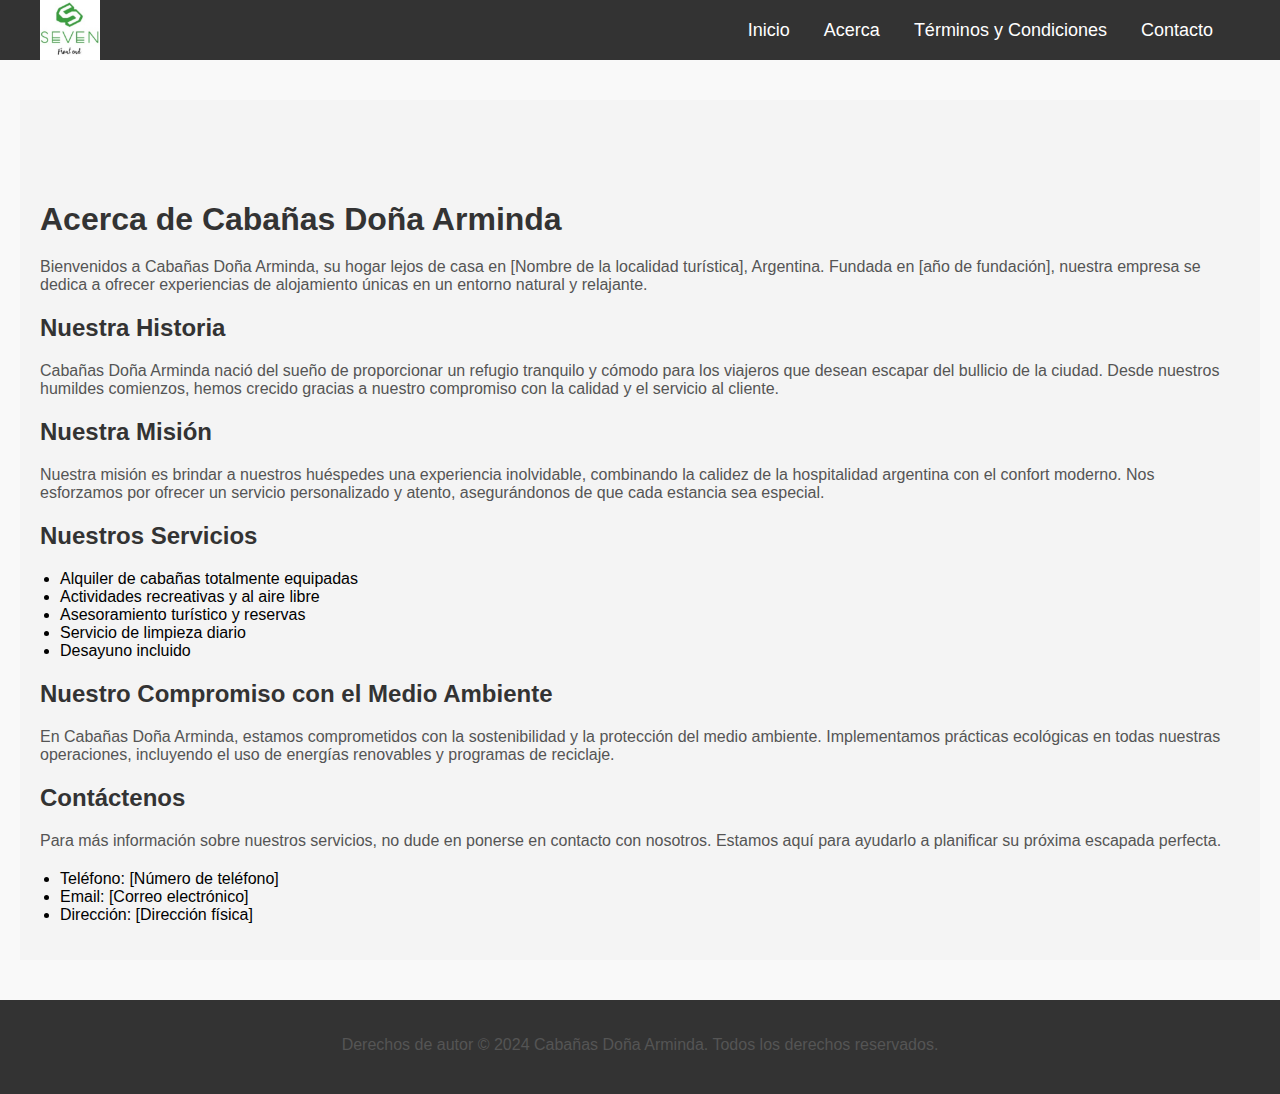
==== acerca.html @ 056f2f98 "." ====
<!DOCTYPE html>
<html lang="es">
<head>
    <meta charset="UTF-8">
    <meta name="viewport" content="width=device-width, initial-scale=1.0">
    <link rel="stylesheet" href="css/style.css">
    <title>Cabañas Doña Arminda</title>
</head>
<body>
    <div class="sticky">
        <nav class="navbar">
            <div class="container">
                <img src="/img/seven.png" alt="Logo" class="logo">
                <ul class="nav-menu">
                    <li><a href="index.html" class="nav-link">Inicio</a></li>
                    <li><a href="acerca.html" class="nav-link">Acerca</a></li>
                    <li><a href="terminos.html" class="nav-link">Términos y Condiciones</a></li>
                    <li><a href="contacto.html" class="nav-link">Contacto</a></li>
                </ul>
            </div>
        </nav>
    </div>
    <div class="main-content">
        <div class="acerca__container">
            <h1>Acerca de Cabañas Doña Arminda</h1>
            <p>Bienvenidos a Cabañas Doña Arminda, su hogar lejos de casa en [Nombre de la localidad turística], Argentina. Fundada en [año de fundación], nuestra empresa se dedica a ofrecer experiencias de alojamiento únicas en un entorno natural y relajante.</p>

            <h2>Nuestra Historia</h2>
            <p>Cabañas Doña Arminda nació del sueño de proporcionar un refugio tranquilo y cómodo para los viajeros que desean escapar del bullicio de la ciudad. Desde nuestros humildes comienzos, hemos crecido gracias a nuestro compromiso con la calidad y el servicio al cliente.</p>

            <h2>Nuestra Misión</h2>
            <p>Nuestra misión es brindar a nuestros huéspedes una experiencia inolvidable, combinando la calidez de la hospitalidad argentina con el confort moderno. Nos esforzamos por ofrecer un servicio personalizado y atento, asegurándonos de que cada estancia sea especial.</p>

            <h2>Nuestros Servicios</h2>
            <ul>
                <li>Alquiler de cabañas totalmente equipadas</li>
                <li>Actividades recreativas y al aire libre</li>
                <li>Asesoramiento turístico y reservas</li>
                <li>Servicio de limpieza diario</li>
                <li>Desayuno incluido</li>
            </ul>

            <h2>Nuestro Compromiso con el Medio Ambiente</h2>
            <p>En Cabañas Doña Arminda, estamos comprometidos con la sostenibilidad y la protección del medio ambiente. Implementamos prácticas ecológicas en todas nuestras operaciones, incluyendo el uso de energías renovables y programas de reciclaje.</p>

            <h2>Contáctenos</h2>
            <p>Para más información sobre nuestros servicios, no dude en ponerse en contacto con nosotros. Estamos aquí para ayudarlo a planificar su próxima escapada perfecta.</p>
            <ul>
                <li>Teléfono: [Número de teléfono]</li>
                <li>Email: [Correo electrónico]</li>
                <li>Dirección: [Dirección física]</li>
            </ul></div>
    </div>
    <footer>
        <p>Derechos de autor © 2024 Cabañas Doña Arminda. Todos los derechos reservados.</p>
    </footer>
</body>
</html>
---- css/style.css ----
/* General reset for body and html */
body, html {
    margin: 0;
    padding: 0;
    font-family: Arial, sans-serif;
}

/* Body styles */
body {
    background: linear-gradient(darkblue, aqua);
    min-height: 100vh; 
    display: flex;
    flex-direction: column;
}

/* Sticky navbar */
.sticky {
    position: fixed;
    top: 0;
    width: 100%;
    background-color: #333; /* Ensure both navbars have the same background color */
    z-index: 1000;
}

/* Container styles */
.container {
    max-width: 1200px;
    margin: 0 auto;
    padding: 0 20px;
    display: flex;
    align-items: center;
    justify-content: space-between;
}

/* Logo styles */
.logo {
    width: 60px;
    height: auto;
    margin-right: 20px;
    display: inline-block;
    vertical-align: middle;
}

/* Nav menu styles */
.nav-menu {
    list-style: none;
    margin: 0;
    padding: 0;
    display: flex;
    margin-left: auto; /* Align the nav menu to the right */
}

/* Nav item styles */
.nav-menu li {
    margin-right: 20px;
}

/* Nav link styles */
.nav-link {
    color: #fff;
    text-decoration: none;
    font-size: 18px;
    padding: 7px;
}

/* Main content styles */
.main-content {
    padding: 40px 20px;
    background-color: #f9f9f9;
    margin-top: 60px;
    flex: 1;
}

/* Terminos container styles */
.terminos__container {
    padding: 80px 20px 20px;
    background-color: #f4f4f4;
    flex: 1;
}

/* Acerca container styles */
.acerca__container {
    padding: 80px 20px 20px;
    background-color: #f4f4f4;
    flex: 1;
}

/* Heading styles */
h1, h2, h3 {
    color: #333;
    margin-bottom: 20px;
}

/* Paragraph styles */
p {
    color: #555;
    margin-bottom: 20px;
}

/* List styles */
ul {
    padding-left: 20px;
}

/* Footer styles */
footer {
    background-color: #333;
    color: #fff;
    padding: 20px 0;
    text-align: center;
    margin-top: auto;
}
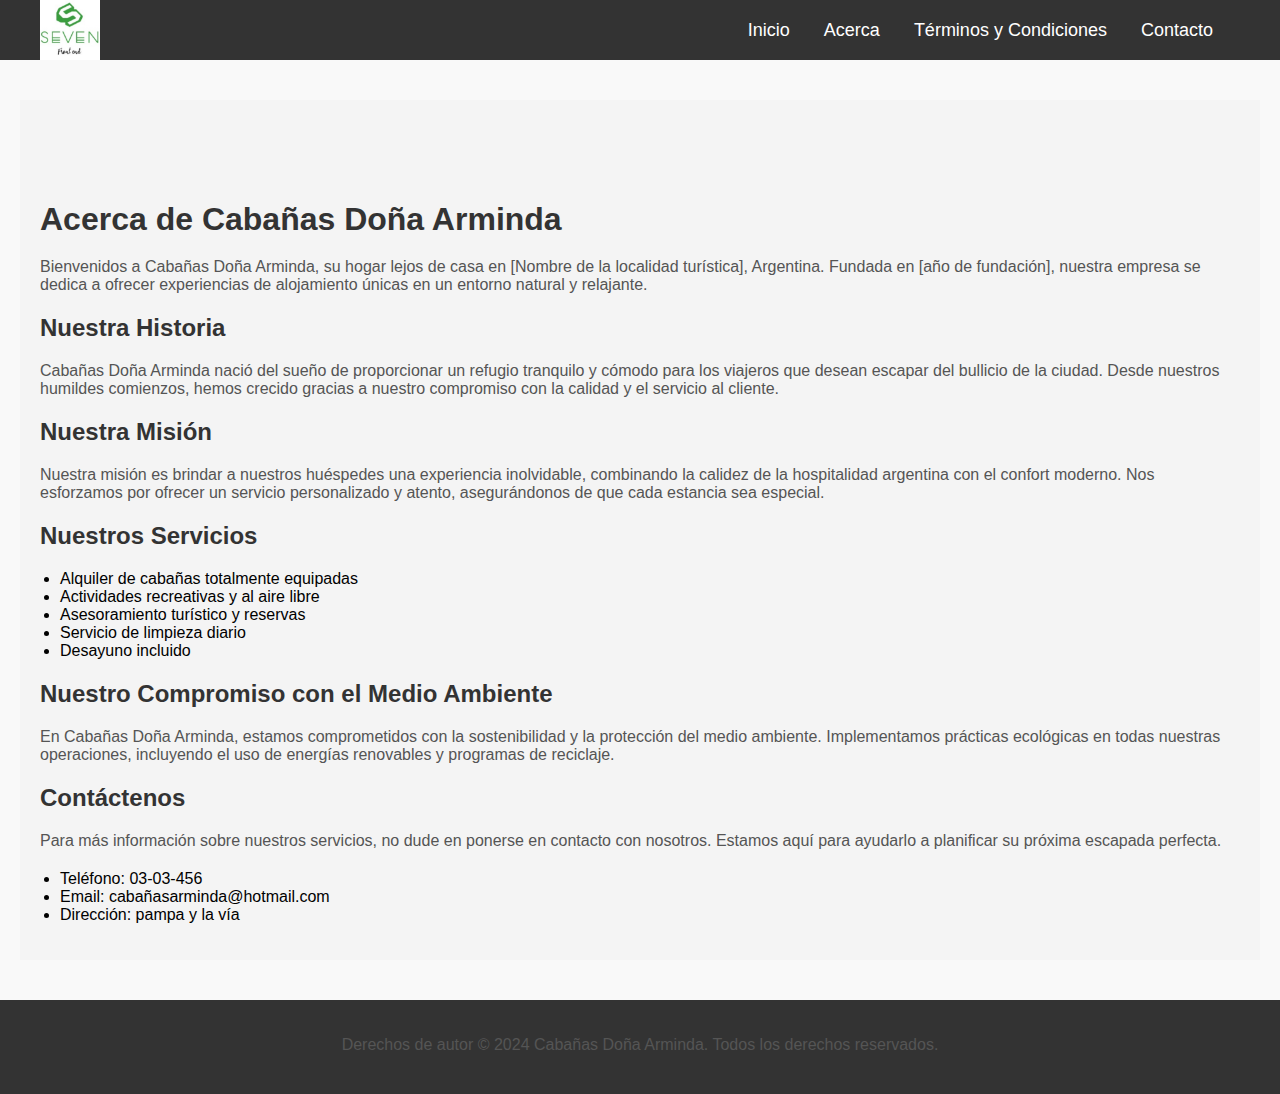
==== commit a316d5d2: "." ====
--- a/acerca.html
+++ b/acerca.html
@@ -46,9 +46,9 @@
             <h2>Contáctenos</h2>
             <p>Para más información sobre nuestros servicios, no dude en ponerse en contacto con nosotros. Estamos aquí para ayudarlo a planificar su próxima escapada perfecta.</p>
             <ul>
-                <li>Teléfono: [Número de teléfono]</li>
-                <li>Email: [Correo electrónico]</li>
-                <li>Dirección: [Dirección física]</li>
+                <li>Teléfono: 03-03-456</li>
+                <li>Email: cabañasarminda@hotmail.com</li>
+                <li>Dirección: pampa y la vía</li>
             </ul></div>
     </div>
     <footer>
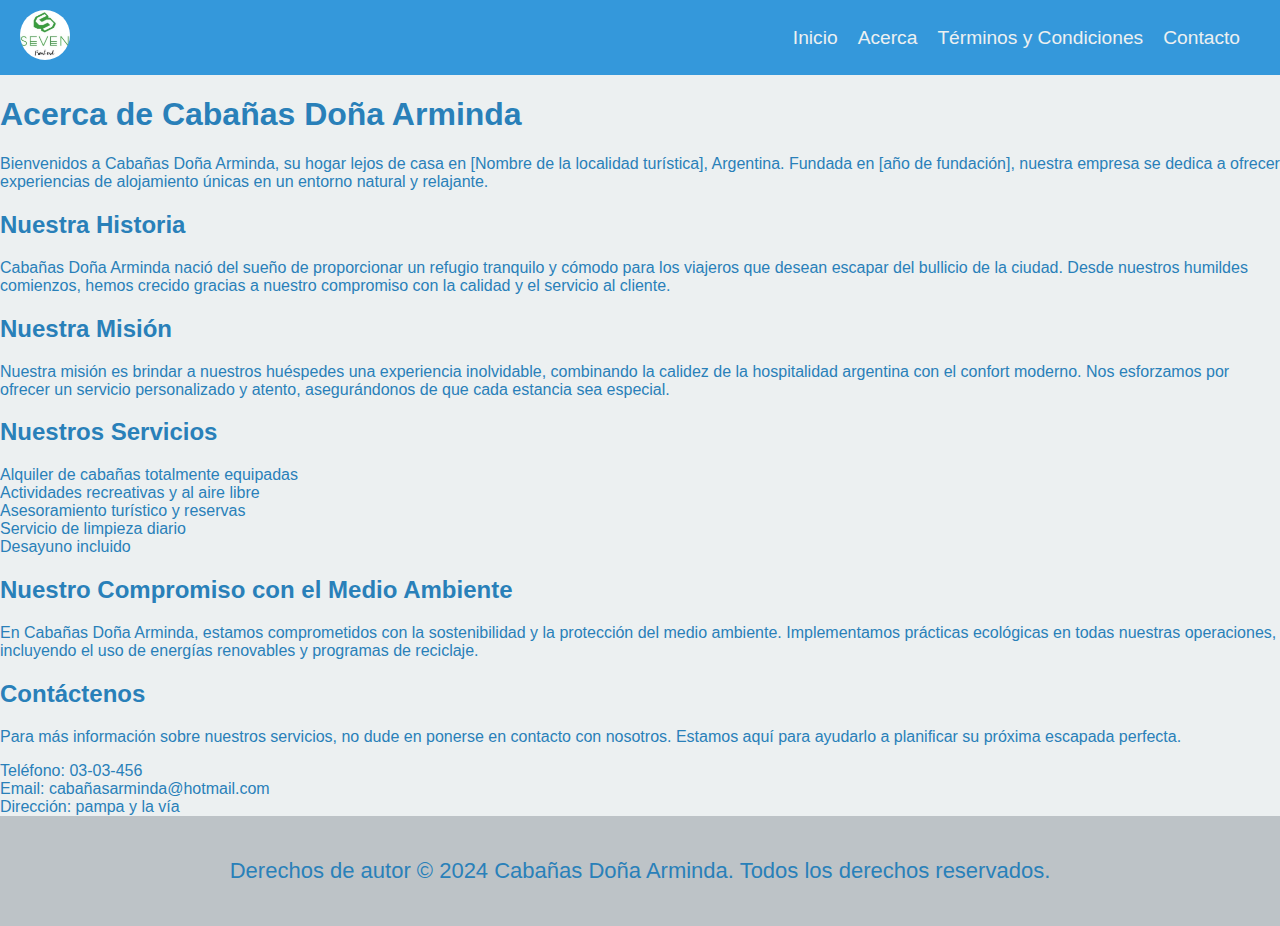
==== commit f03e6ed4: "0924May24" ====
--- a/acerca.html
+++ b/acerca.html
@@ -7,50 +7,52 @@
     <title>Cabañas Doña Arminda</title>
 </head>
 <body>
-    <div class="sticky">
-        <nav class="navbar">
-            <div class="container">
-                <img src="/img/seven.png" alt="Logo" class="logo">
-                <ul class="nav-menu">
-                    <li><a href="index.html" class="nav-link">Inicio</a></li>
-                    <li><a href="acerca.html" class="nav-link">Acerca</a></li>
-                    <li><a href="terminos.html" class="nav-link">Términos y Condiciones</a></li>
-                    <li><a href="contacto.html" class="nav-link">Contacto</a></li>
+    <header class="header">
+        <div class="header__logo-container">
+            <img class="header__logo" src="img/seven.png" alt="Logo">
+        </div>
+        <nav class="header__nav">
+            <ul class="header__nav-list">
+                <li><a class="header__nav-item" href="index.html">Inicio</a></li>
+                <li><a class="header__nav-item" href="acerca.html">Acerca</a></li>
+                <li><a class="header__nav-item" href="terminos.html">Términos y Condiciones</a></li>
+                <li><a class="header__nav-item" href="contacto.html">Contacto</a></li>
+            </ul>
+        </nav>
+    </header>
+    <main class="acerca" id="acerca">
+        <div class="acerca-content">
+            <div class="acerca__container">
+                <h1>Acerca de Cabañas Doña Arminda</h1>
+                <p>Bienvenidos a Cabañas Doña Arminda, su hogar lejos de casa en [Nombre de la localidad turística], Argentina. Fundada en [año de fundación], nuestra empresa se dedica a ofrecer experiencias de alojamiento únicas en un entorno natural y relajante.</p>
+
+                <h2>Nuestra Historia</h2>
+                <p>Cabañas Doña Arminda nació del sueño de proporcionar un refugio tranquilo y cómodo para los viajeros que desean escapar del bullicio de la ciudad. Desde nuestros humildes comienzos, hemos crecido gracias a nuestro compromiso con la calidad y el servicio al cliente.</p>
+
+                <h2>Nuestra Misión</h2>
+                <p>Nuestra misión es brindar a nuestros huéspedes una experiencia inolvidable, combinando la calidez de la hospitalidad argentina con el confort moderno. Nos esforzamos por ofrecer un servicio personalizado y atento, asegurándonos de que cada estancia sea especial.</p>
+
+                <h2>Nuestros Servicios</h2>
+                <ul>
+                    <li>Alquiler de cabañas totalmente equipadas</li>
+                    <li>Actividades recreativas y al aire libre</li>
+                    <li>Asesoramiento turístico y reservas</li>
+                    <li>Servicio de limpieza diario</li>
+                    <li>Desayuno incluido</li>
                 </ul>
-            </div>
-        </nav>
-    </div>
-    <div class="main-content">
-        <div class="acerca__container">
-            <h1>Acerca de Cabañas Doña Arminda</h1>
-            <p>Bienvenidos a Cabañas Doña Arminda, su hogar lejos de casa en [Nombre de la localidad turística], Argentina. Fundada en [año de fundación], nuestra empresa se dedica a ofrecer experiencias de alojamiento únicas en un entorno natural y relajante.</p>
 
-            <h2>Nuestra Historia</h2>
-            <p>Cabañas Doña Arminda nació del sueño de proporcionar un refugio tranquilo y cómodo para los viajeros que desean escapar del bullicio de la ciudad. Desde nuestros humildes comienzos, hemos crecido gracias a nuestro compromiso con la calidad y el servicio al cliente.</p>
+                <h2>Nuestro Compromiso con el Medio Ambiente</h2>
+                <p>En Cabañas Doña Arminda, estamos comprometidos con la sostenibilidad y la protección del medio ambiente. Implementamos prácticas ecológicas en todas nuestras operaciones, incluyendo el uso de energías renovables y programas de reciclaje.</p>
 
-            <h2>Nuestra Misión</h2>
-            <p>Nuestra misión es brindar a nuestros huéspedes una experiencia inolvidable, combinando la calidez de la hospitalidad argentina con el confort moderno. Nos esforzamos por ofrecer un servicio personalizado y atento, asegurándonos de que cada estancia sea especial.</p>
-
-            <h2>Nuestros Servicios</h2>
-            <ul>
-                <li>Alquiler de cabañas totalmente equipadas</li>
-                <li>Actividades recreativas y al aire libre</li>
-                <li>Asesoramiento turístico y reservas</li>
-                <li>Servicio de limpieza diario</li>
-                <li>Desayuno incluido</li>
-            </ul>
-
-            <h2>Nuestro Compromiso con el Medio Ambiente</h2>
-            <p>En Cabañas Doña Arminda, estamos comprometidos con la sostenibilidad y la protección del medio ambiente. Implementamos prácticas ecológicas en todas nuestras operaciones, incluyendo el uso de energías renovables y programas de reciclaje.</p>
-
-            <h2>Contáctenos</h2>
-            <p>Para más información sobre nuestros servicios, no dude en ponerse en contacto con nosotros. Estamos aquí para ayudarlo a planificar su próxima escapada perfecta.</p>
-            <ul>
-                <li>Teléfono: 03-03-456</li>
-                <li>Email: cabañasarminda@hotmail.com</li>
-                <li>Dirección: pampa y la vía</li>
-            </ul></div>
-    </div>
+                <h2>Contáctenos</h2>
+                <p>Para más información sobre nuestros servicios, no dude en ponerse en contacto con nosotros. Estamos aquí para ayudarlo a planificar su próxima escapada perfecta.</p>
+                <ul>
+                    <li>Teléfono: 03-03-456</li>
+                    <li>Email: cabañasarminda@hotmail.com</li>
+                    <li>Dirección: pampa y la vía</li>
+                </ul></div>
+        </div>
+    </main>
     <footer>
         <p>Derechos de autor © 2024 Cabañas Doña Arminda. Todos los derechos reservados.</p>
     </footer>
--- a/css/style.css
+++ b/css/style.css
@@ -1,112 +1,263 @@
-/* General reset for body and html */
-body, html {
+* {
+    box-sizing: border-box;
+    scroll-behavior: smooth;
+}
+
+body{
+    font-family: sans-serif;
+    background-color: #ecf0f1;
+    color: #2980b9;
+}
+
+body, div, ul, nav, header, footer, a, li, label {
     margin: 0;
     padding: 0;
-    font-family: Arial, sans-serif;
-}
-
-/* Body styles */
-body {
-    background: linear-gradient(darkblue, aqua);
-    min-height: 100vh; 
+}
+
+/* ------- HEADER SECTION ------- */
+
+.header {
+    background-color: #3498db;
+    display: flex;
+    justify-content: space-between;
+    align-items: center;
+    container-type: inline-size;
+    container-name: header;
+    position: relative;
+    z-index: 10;
+    text-align: center;
+    font-size: 1.2rem;
+}
+
+.header__nav {
+    display: block;
+    position: static;
+    height: auto;
+    width: auto;
+    justify-content: space-between;
+}
+
+.header__nav-list {
+    display: flex;
+    flex-direction: row;
+    height: auto;
+    width: auto;
+    gap: 20px;
+    margin-right: 40px;
+    list-style: none;
+}
+
+.header__nav-item {
+    color: #ecf0f1;
+    list-style: none;
+    text-decoration: none;
+}
+
+.header__nav-item:is(:hover, :active) {
+    text-decoration: underline;
+}
+
+/* -------- Logo styles -------- */
+.header__logo {
+    max-width: 100%;
+    width: 50px;
+    margin: 10px 20px;
+    border-radius: 25px;
+}
+
+/* --------- Main content styles --------- */
+.profile {
+    container-name: profile;
+    container-type: inline-size;    
+}
+
+.profile__wrapper {
     display: flex;
     flex-direction: column;
-}
-
-/* Sticky navbar */
-.sticky {
-    position: fixed;
-    top: 0;
+    justify-content: center;
+    background-color: #fff;
+    max-width: 1400px;
+    margin: auto;
+}
+
+.profile__data-container {
+    max-width: 820px;
+    padding: 12px;
+    background-color: #fff;    
+}
+.profile h1 {
+    margin-bottom: 10px;
+    color: #2980b9;
+}
+.profile h2, h3, h4 {   
+    margin: 10px; 
+    color: #2980b9;
+}
+
+.profile__img-container {
+    display: flex;
+    justify-content: center;
+    max-height: 550px;
+    overflow: hidden;    
+}
+.profile__img {
+    margin: auto;
+    display: block;
+    max-width: 100%;
+    height: auto;
+}
+
+.profile__description{
+    display: flex;
+    flex-direction: column;
+    justify-content: flex-start;
+    overflow: hidden;
+}
+
+/* -------- PROFILE QUERIES --------- */
+
+@container profile (min-width:56.25rem){
+    .profile__wrapper {
+        flex-direction: row;
+        padding: 20px;
+        background-color: transparent;
+        height: auto;
+        margin: auto;
+    }
+
+    .profile__data-container {
+        background-color: #fff;
+        display: flex;
+        flex-direction: column;
+        align-items: center;
+        border-radius: 0px 25px 25px 0px;
+        box-shadow: 0px 0px 9px #0002;        
+}
+
+    .profile__description-title {
+        margin-top: 0;
+        font-size: 3rem;
+        text-wrap: balance;
+    }
+
+    .profile__data {
+        max-width: 820px;
+    }
+
+    .profile__img-container {
+        max-height: initial;
+        border-radius: 25px 0px 0px 25px;
+        background-color: #2c3e50;
+    }
+
+    .profile__img {
+        height: 100%;
+        width: 450px;
+        object-fit: cover;
+    }
+}
+
+.catalogue {
+    background-color: #2c3e50;
+    color: #ecf0f1;
+    min-height: 100vh;
+    display: flex;
+    flex-direction: column;
+    text-align: center;
+    justify-content: space-evenly;
+    margin-top: 40px;
+    container-name: portfolio;
+    container-type: inline-size;
+}
+
+.catalogue h2 {
+color: #ecf0f1;
+}
+
+.catalogue__title{
+    font-size: 3rem;
+    margin-bottom: 0;
+}
+.catalogue__cabins-container {
+    display: grid;
+    grid-template-columns: 1fr;
+    max-width: 1300px;
+    margin: auto;
     width: 100%;
-    background-color: #333; /* Ensure both navbars have the same background color */
-    z-index: 1000;
-}
-
-/* Container styles */
-.container {
-    max-width: 1200px;
-    margin: 0 auto;
-    padding: 0 20px;
-    display: flex;
-    align-items: center;
-    justify-content: space-between;
-}
-
-/* Logo styles */
-.logo {
-    width: 60px;
-    height: auto;
-    margin-right: 20px;
-    display: inline-block;
-    vertical-align: middle;
-}
-
-/* Nav menu styles */
-.nav-menu {
-    list-style: none;
-    margin: 0;
-    padding: 0;
-    display: flex;
-    margin-left: auto; /* Align the nav menu to the right */
-}
-
-/* Nav item styles */
-.nav-menu li {
-    margin-right: 20px;
-}
-
-/* Nav link styles */
-.nav-link {
-    color: #fff;
-    text-decoration: none;
-    font-size: 18px;
-    padding: 7px;
-}
-
-/* Main content styles */
-.main-content {
-    padding: 40px 20px;
-    background-color: #f9f9f9;
-    margin-top: 60px;
-    flex: 1;
-}
-
-/* Terminos container styles */
-.terminos__container {
-    padding: 80px 20px 20px;
-    background-color: #f4f4f4;
-    flex: 1;
-}
-
-/* Acerca container styles */
-.acerca__container {
-    padding: 80px 20px 20px;
-    background-color: #f4f4f4;
-    flex: 1;
-}
-
-/* Heading styles */
-h1, h2, h3 {
-    color: #333;
-    margin-bottom: 20px;
-}
-
-/* Paragraph styles */
-p {
-    color: #555;
-    margin-bottom: 20px;
-}
-
-/* List styles */
-ul {
-    padding-left: 20px;
-}
-
-/* Footer styles */
+    gap: 12px;
+    padding: 20px;
+    min-height: 100vh;
+}
+
+.catalogue__cabin{
+    background-image:linear-gradient(#0009, #0009);
+    background-position: center;
+    background-size: cover;
+    display: grid;
+    place-content: center;
+    border-radius: 12px;
+}
+
+.catalogue__cabin:hover {
+    opacity: 0.74;
+    outline: 2px solid #fff7;
+}
+/* ------------------------- Depende el navegador corregir los links -------------------*/
+.catalogue__cabin:first-child{
+    background-image:linear-gradient(#0009, #0009), url("/img/IMG\ \ \(1\).jpeg");
+}
+.catalogue__cabin:nth-child(2){
+    background-image:linear-gradient(#0009, #0009), url("/img/IMG\ \ \(2\).jpeg");
+}
+.catalogue__cabin:nth-child(3){
+    background-image:linear-gradient(#0009, #0009), url("/img/IMG\ \ \(3\).jpeg");
+}
+.catalogue__cabin:nth-child(4){
+    background-image:linear-gradient(#0009, #0009), url("/img/IMG\ \ \(4\).jpeg");
+}
+.catalogue__cabin:nth-child(5){
+    background-image:linear-gradient(#0009, #0009), url("/img/IMG\ \ \(5\).jpeg");
+}
+.catalogue__cabin:nth-child(6){
+    background-image:linear-gradient(#0009, #0009), url("/img/IMG\ \ \(6\).jpeg");
+}
+/* --------------- CATALOGUE QUERIES ----------------- */
+@media (min-width: 56.25rem) {
+    .catalogue__cabins-container{
+        grid-template-columns:repeat(auto-fill, minmax(300px,1fr));
+    }
+
+    .catalogue__cabin:first-child{
+        grid-column: span 1;
+    }
+
+    .catalogue__cabin:nth-child(6){
+        grid-column: span 1;
+    }
+}
+@media (min-width: 81.25rem) {
+    .catalogue__cabins-container{
+        grid-template-columns:repeat(auto-fill, minmax(300px,1fr));
+    }
+
+    .catalogue__cabin:first-child{
+        grid-column: span 2;
+        grid-row: span 2;
+    }
+
+    .catalogue__cabin:nth-child(6){
+        grid-column: span 4;
+    }
+}
+
+
+
+
+
 footer {
-    background-color: #333;
-    color: #fff;
-    padding: 20px 0;
+    padding: 20px;
     text-align: center;
-    margin-top: auto;
-}
+    background-color: #bdc3c7;
+    color: #2980b9;
+    font-size: 22px;
+}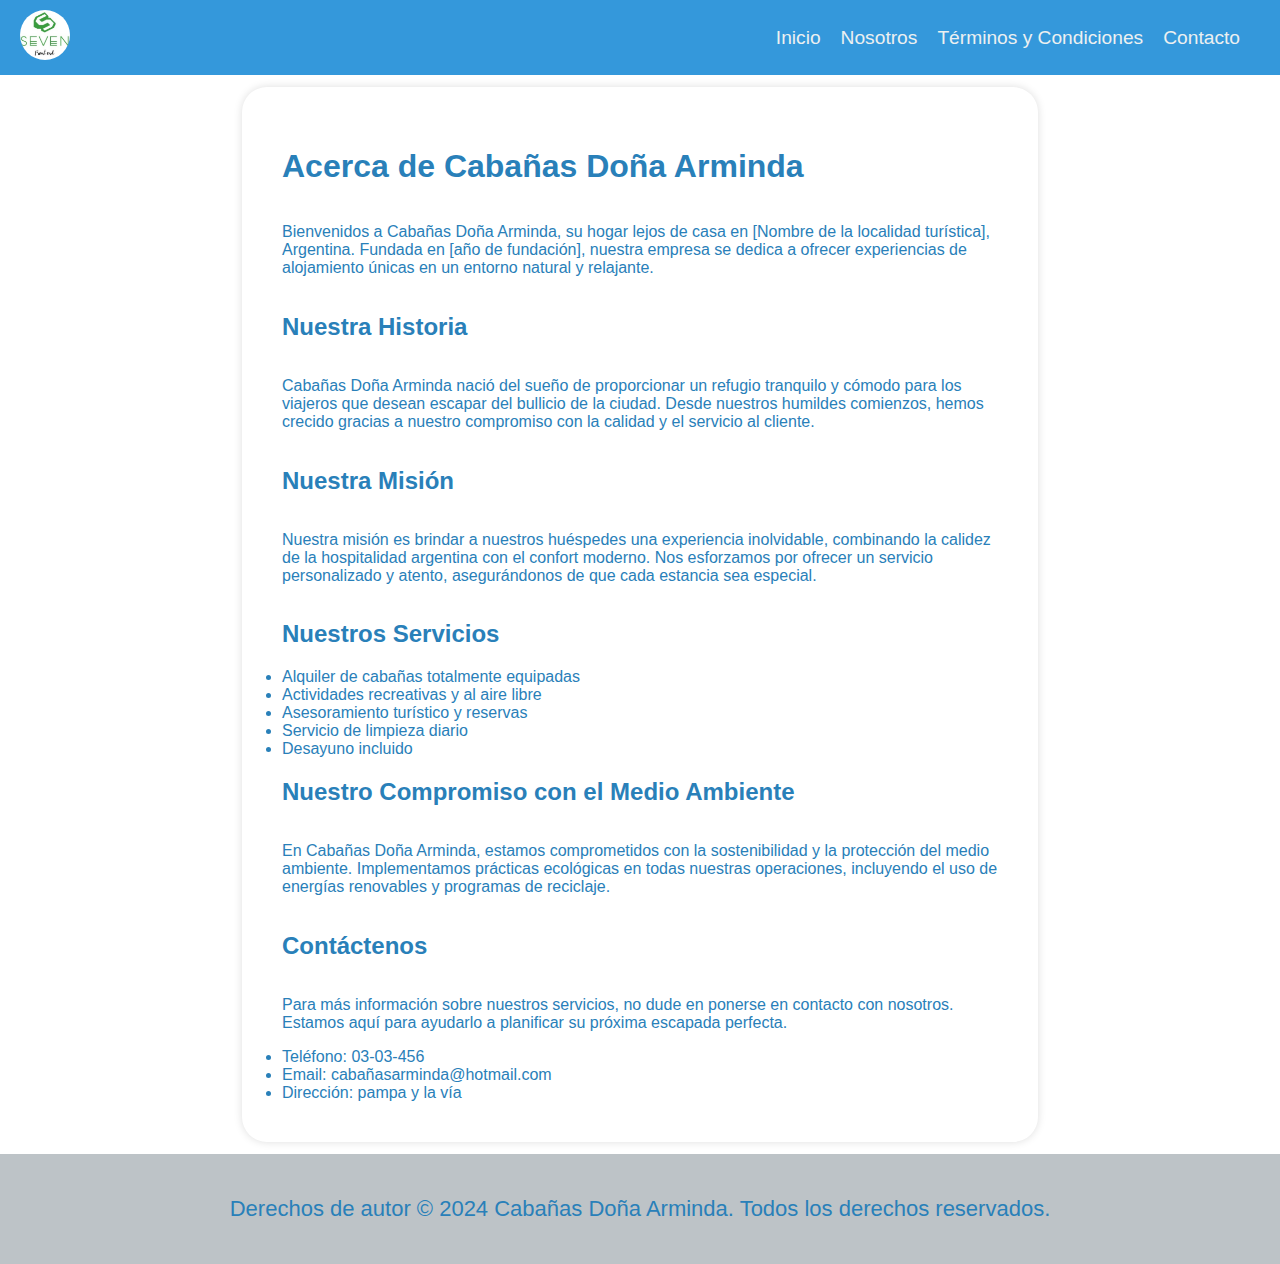
==== commit bb05baa0: "pestaña nosotros terminada" ====
--- a/acerca.html
+++ b/acerca.html
@@ -4,7 +4,7 @@
     <meta charset="UTF-8">
     <meta name="viewport" content="width=device-width, initial-scale=1.0">
     <link rel="stylesheet" href="css/style.css">
-    <title>Cabañas Doña Arminda</title>
+    <title>Acerca de Cabañas Doña Arminda</title>
 </head>
 <body>
     <header class="header">
@@ -14,43 +14,45 @@
         <nav class="header__nav">
             <ul class="header__nav-list">
                 <li><a class="header__nav-item" href="index.html">Inicio</a></li>
-                <li><a class="header__nav-item" href="acerca.html">Acerca</a></li>
+                <li><a class="header__nav-item" href="acerca.html">Nosotros</a></li>
                 <li><a class="header__nav-item" href="terminos.html">Términos y Condiciones</a></li>
                 <li><a class="header__nav-item" href="contacto.html">Contacto</a></li>
             </ul>
         </nav>
     </header>
     <main class="acerca" id="acerca">
-        <div class="acerca-content">
-            <div class="acerca__container">
-                <h1>Acerca de Cabañas Doña Arminda</h1>
-                <p>Bienvenidos a Cabañas Doña Arminda, su hogar lejos de casa en [Nombre de la localidad turística], Argentina. Fundada en [año de fundación], nuestra empresa se dedica a ofrecer experiencias de alojamiento únicas en un entorno natural y relajante.</p>
+        <div class="acerca__wrapper">
+            <div class="acerca__data-container">
+                <div class="acerca__data">
+                    <h1>Acerca de Cabañas Doña Arminda</h1>
+                    <p>Bienvenidos a Cabañas Doña Arminda, su hogar lejos de casa en [Nombre de la localidad turística], Argentina. Fundada en [año de fundación], nuestra empresa se dedica a ofrecer experiencias de alojamiento únicas en un entorno natural y relajante.</p>
 
-                <h2>Nuestra Historia</h2>
-                <p>Cabañas Doña Arminda nació del sueño de proporcionar un refugio tranquilo y cómodo para los viajeros que desean escapar del bullicio de la ciudad. Desde nuestros humildes comienzos, hemos crecido gracias a nuestro compromiso con la calidad y el servicio al cliente.</p>
+                    <h2>Nuestra Historia</h2>
+                    <p>Cabañas Doña Arminda nació del sueño de proporcionar un refugio tranquilo y cómodo para los viajeros que desean escapar del bullicio de la ciudad. Desde nuestros humildes comienzos, hemos crecido gracias a nuestro compromiso con la calidad y el servicio al cliente.</p>
 
-                <h2>Nuestra Misión</h2>
-                <p>Nuestra misión es brindar a nuestros huéspedes una experiencia inolvidable, combinando la calidez de la hospitalidad argentina con el confort moderno. Nos esforzamos por ofrecer un servicio personalizado y atento, asegurándonos de que cada estancia sea especial.</p>
+                    <h2>Nuestra Misión</h2>
+                    <p>Nuestra misión es brindar a nuestros huéspedes una experiencia inolvidable, combinando la calidez de la hospitalidad argentina con el confort moderno. Nos esforzamos por ofrecer un servicio personalizado y atento, asegurándonos de que cada estancia sea especial.</p>
 
-                <h2>Nuestros Servicios</h2>
-                <ul>
-                    <li>Alquiler de cabañas totalmente equipadas</li>
-                    <li>Actividades recreativas y al aire libre</li>
-                    <li>Asesoramiento turístico y reservas</li>
-                    <li>Servicio de limpieza diario</li>
-                    <li>Desayuno incluido</li>
-                </ul>
+                    <h2>Nuestros Servicios</h2>
+                    <ul>
+                        <li>Alquiler de cabañas totalmente equipadas</li>
+                        <li>Actividades recreativas y al aire libre</li>
+                        <li>Asesoramiento turístico y reservas</li>
+                        <li>Servicio de limpieza diario</li>
+                        <li>Desayuno incluido</li>
+                    </ul>
 
-                <h2>Nuestro Compromiso con el Medio Ambiente</h2>
-                <p>En Cabañas Doña Arminda, estamos comprometidos con la sostenibilidad y la protección del medio ambiente. Implementamos prácticas ecológicas en todas nuestras operaciones, incluyendo el uso de energías renovables y programas de reciclaje.</p>
+                    <h2>Nuestro Compromiso con el Medio Ambiente</h2>
+                    <p>En Cabañas Doña Arminda, estamos comprometidos con la sostenibilidad y la protección del medio ambiente. Implementamos prácticas ecológicas en todas nuestras operaciones, incluyendo el uso de energías renovables y programas de reciclaje.</p>
 
-                <h2>Contáctenos</h2>
-                <p>Para más información sobre nuestros servicios, no dude en ponerse en contacto con nosotros. Estamos aquí para ayudarlo a planificar su próxima escapada perfecta.</p>
-                <ul>
-                    <li>Teléfono: 03-03-456</li>
-                    <li>Email: cabañasarminda@hotmail.com</li>
-                    <li>Dirección: pampa y la vía</li>
-                </ul></div>
+                    <h2>Contáctenos</h2>
+                    <p>Para más información sobre nuestros servicios, no dude en ponerse en contacto con nosotros. Estamos aquí para ayudarlo a planificar su próxima escapada perfecta.</p>
+                    <ul>
+                        <li>Teléfono: 03-03-456</li>
+                        <li>Email: cabañasarminda@hotmail.com</li>
+                        <li>Dirección: pampa y la vía</li>
+                    </ul></div>
+            </div>
         </div>
     </main>
     <footer>
--- a/css/style.css
+++ b/css/style.css
@@ -66,29 +66,41 @@
 }
 
 /* --------- Main content styles --------- */
-.profile {
+.profile, .acerca {
     container-name: profile;
     container-type: inline-size;    
 }
 
-.profile__wrapper {
+.profile__wrapper, .acerca__wrapper {
     display: flex;
     flex-direction: column;
     justify-content: center;
     background-color: #fff;
     max-width: 1400px;
-    margin: auto;
-}
-
-.profile__data-container {
+}
+
+.profile__data-container, .acerca__data-container {
     max-width: 820px;
     padding: 12px;
-    background-color: #fff;    
-}
+    background-color: #fff;
+    margin: auto;
+}
+
+.acerca__data {
+    background-color: #fff;
+    display: flex;
+    flex-direction: column;
+    padding: 40px;
+    align-items: left;
+    border-radius: 25px;
+    box-shadow: 0px 0px 9px #0002;  
+}
+
 .profile h1 {
     margin-bottom: 10px;
     color: #2980b9;
 }
+
 .profile h2, h3, h4 {   
     margin: 10px; 
     color: #2980b9;
@@ -107,7 +119,7 @@
     height: auto;
 }
 
-.profile__description{
+.profile__description {
     display: flex;
     flex-direction: column;
     justify-content: flex-start;
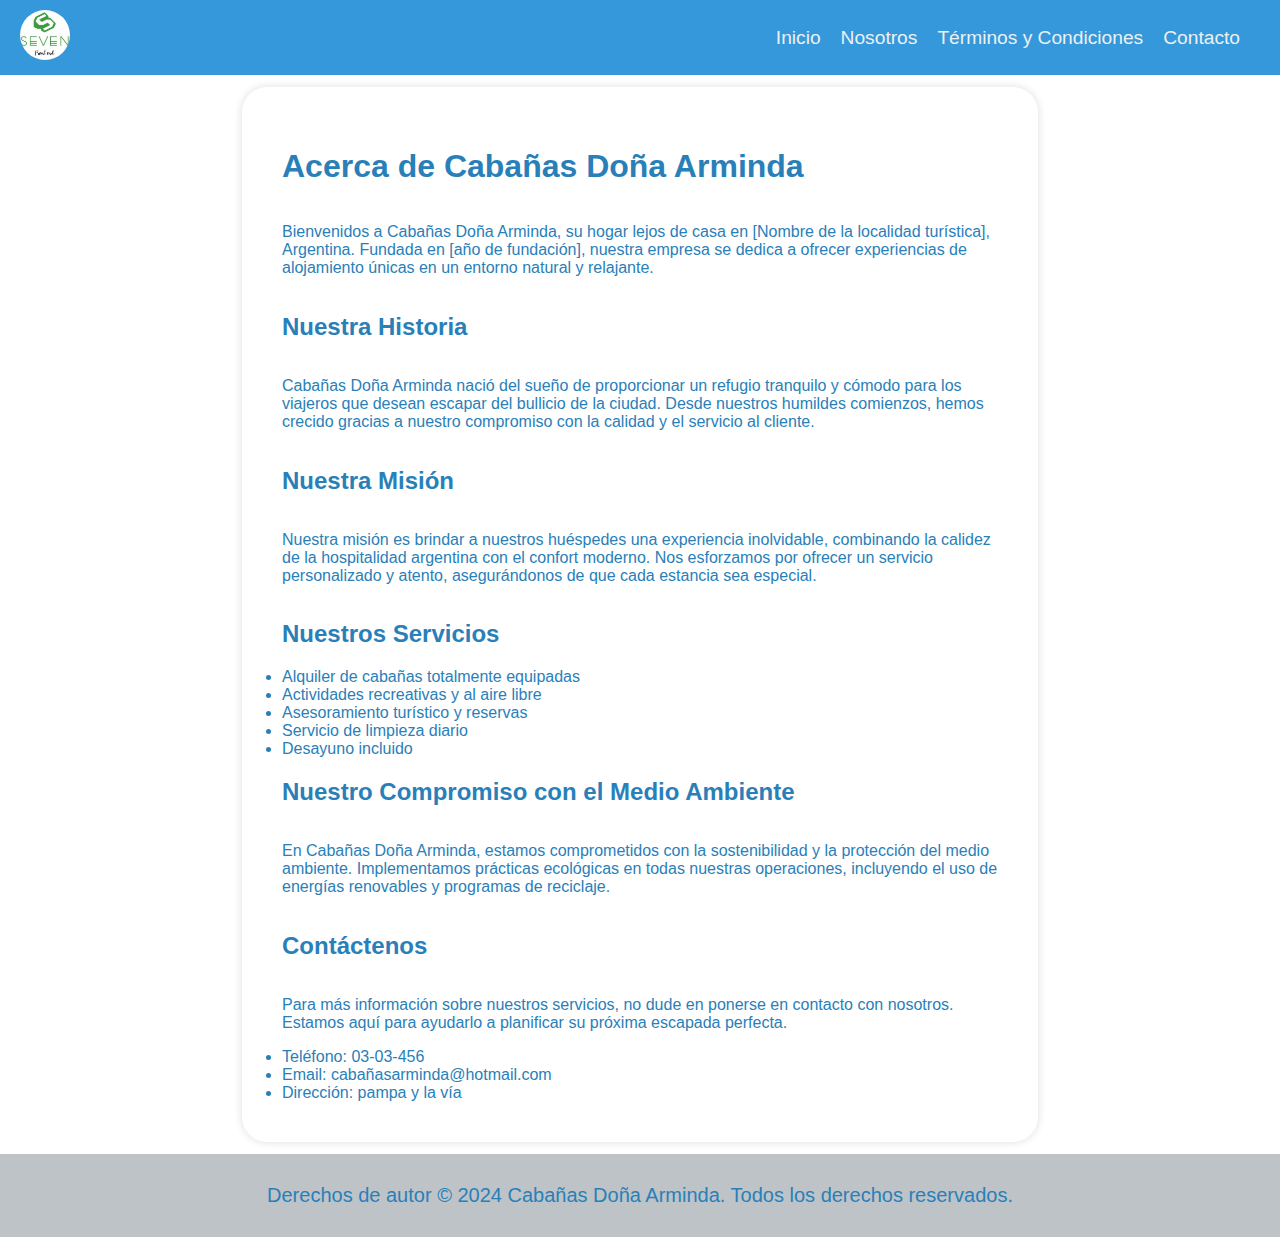
==== commit 2fcb3e99: "nueva pestaña contacto" ====
--- a/acerca.html
+++ b/acerca.html
@@ -16,7 +16,7 @@
                 <li><a class="header__nav-item" href="index.html">Inicio</a></li>
                 <li><a class="header__nav-item" href="acerca.html">Nosotros</a></li>
                 <li><a class="header__nav-item" href="terminos.html">Términos y Condiciones</a></li>
-                <li><a class="header__nav-item" href="contacto.html">Contacto</a></li>
+                <li><a class="header__nav-item" href="contact.html">Contacto</a></li>
             </ul>
         </nav>
     </header>
--- a/css/style.css
+++ b/css/style.css
@@ -57,7 +57,6 @@
     text-decoration: underline;
 }
 
-/* -------- Logo styles -------- */
 .header__logo {
     max-width: 100%;
     width: 50px;
@@ -65,13 +64,16 @@
     border-radius: 25px;
 }
 
-/* --------- Main content styles --------- */
+
+/* ----------------------------- Main content styles -------------------------------- */
+
+
 .profile, .acerca {
     container-name: profile;
     container-type: inline-size;    
 }
 
-.profile__wrapper, .acerca__wrapper {
+.profile__wrapper, .acerca__wrapper, .terminos__wrapper {
     display: flex;
     flex-direction: column;
     justify-content: center;
@@ -79,14 +81,14 @@
     max-width: 1400px;
 }
 
-.profile__data-container, .acerca__data-container {
+.profile__data-container, .acerca__data-container, .terminos__data-container {
     max-width: 820px;
     padding: 12px;
     background-color: #fff;
     margin: auto;
 }
 
-.acerca__data {
+.acerca__data, .terminos__data {
     background-color: #fff;
     display: flex;
     flex-direction: column;
@@ -126,7 +128,7 @@
     overflow: hidden;
 }
 
-/* -------- PROFILE QUERIES --------- */
+/* --------------------------------- PROFILE QUERIES ----------------------------- */
 
 @container profile (min-width:56.25rem){
     .profile__wrapper {
@@ -214,7 +216,7 @@
     opacity: 0.74;
     outline: 2px solid #fff7;
 }
-/* ------------------------- Depende el navegador corregir los links -------------------*/
+
 .catalogue__cabin:first-child{
     background-image:linear-gradient(#0009, #0009), url("/img/IMG\ \ \(1\).jpeg");
 }
@@ -233,7 +235,9 @@
 .catalogue__cabin:nth-child(6){
     background-image:linear-gradient(#0009, #0009), url("/img/IMG\ \ \(6\).jpeg");
 }
-/* --------------- CATALOGUE QUERIES ----------------- */
+
+/* --------------------------------- CATALOGUE QUERIES -------------------------------- */
+
 @media (min-width: 56.25rem) {
     .catalogue__cabins-container{
         grid-template-columns:repeat(auto-fill, minmax(300px,1fr));
@@ -262,14 +266,92 @@
     }
 }
 
-
-
-
+/* --------------- CONTACT SECTION ----------------- */
+.form {
+    min-height: 50vh;
+    display: flex;
+    flex-direction: column;
+    justify-content: center;
+    align-items: center;
+    padding: 25px 0;
+    container-name: form;
+    container-type: inline-size;
+}
+
+.form__form {
+    padding: 12px;
+    max-width: 500px;
+    width: 100%;
+    display: grid;
+    gap: 12px;
+    background-image: linear-gradient(#0032,#0037);
+    padding: 30px;
+    border-radius: 12px;
+    box-shadow: 0px 0px 40px #0006;
+    margin-bottom: 30px;
+    background-color: #e2eaff;
+}
+
+.form__input-container :is(input,textarea){
+    width: 100%;
+    padding: 9px;
+    font-size: 16px;
+    margin: 4px;
+    border: none;
+    box-shadow: 1px 1px 2px #003;
+}
+
+.form__input-container textarea {
+    resize: none;
+    min-height: 120px;
+    font-family: inherit;
+}
+
+.form__input-container input[type="submit"] {
+    padding: 12px;
+    background-color: #26a;
+    color: #fff;
+}
+
+.form__title{
+    font-size: 2.4rem;
+    color: #26a;
+}
+
+/* --------------- CONTACT QUERIES ----------------- */
+@media (min-width: 56.25rem) {
+    .form__form {
+        grid-template-columns: 1fr 1fr;
+        grid-template-areas:
+        "name lastname"
+        "email email"
+        "message message"
+        "button button"
+        ;        
+    }
+
+    .form__input-container:first-child(1){
+        grid-area: name;
+    }
+    .form__input-container:nth-child(2){
+        grid-area: lastname;
+    }
+    .form__input-container:nth-child(3){
+        grid-area: email;
+    }
+    .form__input-container:nth-child(4){
+        grid-area: message;
+    }
+    .form__input-container:nth-child(5){
+        grid-area: button;
+    }
+}
+/* --------------------------------------- Footer Section --------------------------------*/
 
 footer {
-    padding: 20px;
+    padding: 10px;
     text-align: center;
     background-color: #bdc3c7;
     color: #2980b9;
-    font-size: 22px;
+    font-size: 20px;
 }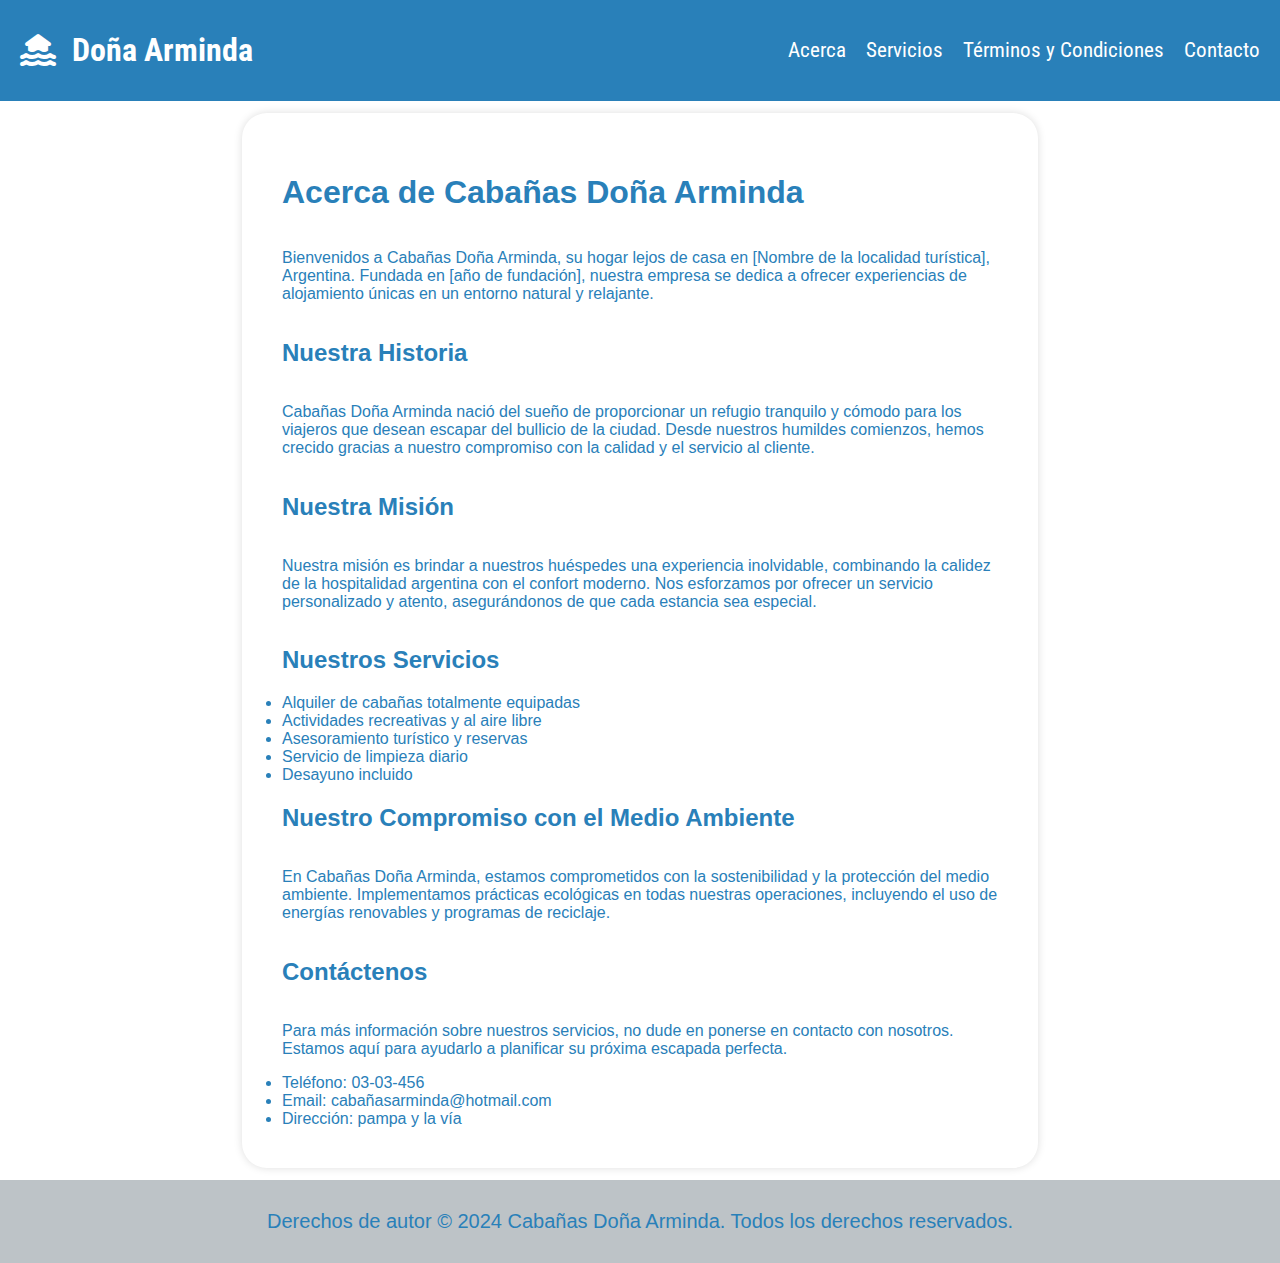
==== commit f487bde5: "NavBar y Slider Hero Section HTML CSS JS" ====
--- a/acerca.html
+++ b/acerca.html
@@ -1,37 +1,61 @@
 <!DOCTYPE html>
 <html lang="es">
+
 <head>
     <meta charset="UTF-8">
     <meta name="viewport" content="width=device-width, initial-scale=1.0">
     <link rel="stylesheet" href="css/style.css">
+    <link rel="stylesheet" href="https://cdnjs.cloudflare.com/ajax/libs/font-awesome/6.4.0/css/all.min.css" />
+    <link rel="icon" href="img/logo.png" sizes="32x32" type="img/png">
     <title>Acerca de Cabañas Doña Arminda</title>
 </head>
+
 <body>
     <header class="header">
-        <div class="header__logo-container">
-            <img class="header__logo" src="img/seven.png" alt="Logo">
-        </div>
-        <nav class="header__nav">
-            <ul class="header__nav-list">
-                <li><a class="header__nav-item" href="index.html">Inicio</a></li>
-                <li><a class="header__nav-item" href="acerca.html">Nosotros</a></li>
-                <li><a class="header__nav-item" href="terminos.html">Términos y Condiciones</a></li>
-                <li><a class="header__nav-item" href="contact.html">Contacto</a></li>
+        <!--BARRA DE NAVEGACION (Hamburger Menu)-->
+        <nav class="navbar">
+            <a href="index.html" class="logo">
+                <i class="fa-solid fa-house-flood-water"></i>
+                <h1>Doña Arminda</h1>
+            </a>
+            <ul class="nav-links">
+                <li><a href="acerca.html">Acerca</a></li>
+                <li><a href="index.html#profile">Servicios</a></li>
+                <li><a href="terminos.html">Términos y Condiciones</a></li>
+                <li><a href="contact.html">Contacto</a></li>
+            </ul>
+            <div class="burger-menu">
+                <div class="burger-line"></div>
+                <div class="burger-line"></div>
+                <div class="burger-line"></div>
+            </div>
+            <ul class="mobile-nav-links">
+                <li><a href="acerca.html">Acerca</a></li>
+                <li><a href="index.html#profile">Servicios</a></li>
+                <li><a href="terminos.html">Términos y Condiciones</a></li>
+                <li><a href="contact.html">Contacto</a></li>
             </ul>
         </nav>
+        <!--Fin NavBar-->
     </header>
     <main class="acerca" id="acerca">
         <div class="acerca__wrapper">
             <div class="acerca__data-container">
                 <div class="acerca__data">
                     <h1>Acerca de Cabañas Doña Arminda</h1>
-                    <p>Bienvenidos a Cabañas Doña Arminda, su hogar lejos de casa en [Nombre de la localidad turística], Argentina. Fundada en [año de fundación], nuestra empresa se dedica a ofrecer experiencias de alojamiento únicas en un entorno natural y relajante.</p>
+                    <p>Bienvenidos a Cabañas Doña Arminda, su hogar lejos de casa en [Nombre de la localidad turística],
+                        Argentina. Fundada en [año de fundación], nuestra empresa se dedica a ofrecer experiencias de
+                        alojamiento únicas en un entorno natural y relajante.</p>
 
                     <h2>Nuestra Historia</h2>
-                    <p>Cabañas Doña Arminda nació del sueño de proporcionar un refugio tranquilo y cómodo para los viajeros que desean escapar del bullicio de la ciudad. Desde nuestros humildes comienzos, hemos crecido gracias a nuestro compromiso con la calidad y el servicio al cliente.</p>
+                    <p>Cabañas Doña Arminda nació del sueño de proporcionar un refugio tranquilo y cómodo para los
+                        viajeros que desean escapar del bullicio de la ciudad. Desde nuestros humildes comienzos, hemos
+                        crecido gracias a nuestro compromiso con la calidad y el servicio al cliente.</p>
 
                     <h2>Nuestra Misión</h2>
-                    <p>Nuestra misión es brindar a nuestros huéspedes una experiencia inolvidable, combinando la calidez de la hospitalidad argentina con el confort moderno. Nos esforzamos por ofrecer un servicio personalizado y atento, asegurándonos de que cada estancia sea especial.</p>
+                    <p>Nuestra misión es brindar a nuestros huéspedes una experiencia inolvidable, combinando la calidez
+                        de la hospitalidad argentina con el confort moderno. Nos esforzamos por ofrecer un servicio
+                        personalizado y atento, asegurándonos de que cada estancia sea especial.</p>
 
                     <h2>Nuestros Servicios</h2>
                     <ul>
@@ -43,20 +67,31 @@
                     </ul>
 
                     <h2>Nuestro Compromiso con el Medio Ambiente</h2>
-                    <p>En Cabañas Doña Arminda, estamos comprometidos con la sostenibilidad y la protección del medio ambiente. Implementamos prácticas ecológicas en todas nuestras operaciones, incluyendo el uso de energías renovables y programas de reciclaje.</p>
+                    <p>En Cabañas Doña Arminda, estamos comprometidos con la sostenibilidad y la protección del medio
+                        ambiente. Implementamos prácticas ecológicas en todas nuestras operaciones, incluyendo el uso de
+                        energías renovables y programas de reciclaje.</p>
 
                     <h2>Contáctenos</h2>
-                    <p>Para más información sobre nuestros servicios, no dude en ponerse en contacto con nosotros. Estamos aquí para ayudarlo a planificar su próxima escapada perfecta.</p>
+                    <p>Para más información sobre nuestros servicios, no dude en ponerse en contacto con nosotros.
+                        Estamos aquí para ayudarlo a planificar su próxima escapada perfecta.</p>
                     <ul>
                         <li>Teléfono: 03-03-456</li>
                         <li>Email: cabañasarminda@hotmail.com</li>
                         <li>Dirección: pampa y la vía</li>
-                    </ul></div>
+                    </ul>
+                </div>
             </div>
         </div>
     </main>
     <footer>
         <p>Derechos de autor © 2024 Cabañas Doña Arminda. Todos los derechos reservados.</p>
     </footer>
+
+    <script src="script.js"></script>
+    <script>
+        window.addEventListener('load', makeNavbarFixedForOtherPages);
+    </script>
+    
 </body>
-</html>
+
+</html>--- a/css/style.css
+++ b/css/style.css
@@ -1,79 +1,468 @@
+/*Fuentes*/
+@import url('https://fonts.googleapis.com/css2?family=Roboto+Condensed:ital,wght@0,100..900;1,100..900&display=swap');
+
+/* Reset General*/
+
 * {
     box-sizing: border-box;
     scroll-behavior: smooth;
 }
 
-body{
+body {
     font-family: sans-serif;
     background-color: #ecf0f1;
     color: #2980b9;
 }
 
-body, div, ul, nav, header, footer, a, li, label {
+body,
+div,
+ul,
+nav,
+header,
+footer,
+a,
+li,
+label {
     margin: 0;
     padding: 0;
 }
 
-/* ------- HEADER SECTION ------- */
-
-.header {
-    background-color: #3498db;
+/* ---- Estilos de NAVBAR ----*/
+
+.navbar {
+    font-family: "Roboto Condensed", sans-serif;
     display: flex;
     justify-content: space-between;
     align-items: center;
+    width: 100%;
+    z-index: 999;
+    padding: 10px 20px;
+    transition: transform 0.3s ease, background-color 0.3s ease;
+    transform: translateY(0);
+    background-color: transparent;
+    position: absolute;
+    top: 0;
+    left: 0;
+}
+
+.navbar .logo,
+.navbar .nav-links {
+    display: flex;
+    align-items: center;
+}
+
+.navbar .nav-links li {
+    margin-left: 20px;
+}
+
+.navbar.sticky {
+    position: fixed;
+    top: 0;
+    left: 0;
+    background-color: #2980b9;
+}
+
+.navbar.transparent {
+    background-color: transparent;
+}
+
+.navbar.scrolled {
+    background-color: #2980b9;
+}
+
+.navbar.fixed-top {
+    position: fixed;
+    top: 0;
+    left: 0;
+    width: 100%;
+    background-color: #2980b9;
+}
+
+.navbar.bg-solid {
+    background-color: #2980b9;
+}
+
+.navbar.sticky .nav-links a {
+    color: #fff;
+}
+
+.navbar.sticky .nav-links a:hover {
+    color: grey;
+}
+
+
+.navbar.sticky .nav-links a {
+    color: #fff;
+}
+
+.navbar.sticky .nav-links a:hover {
+    color: grey;
+}
+
+.logo {
+    text-decoration: none;
+    color: #fff;
+}
+
+.logo i {
+    font-size: 2rem;
+    margin-right: 1rem;
+}
+
+.logo h1 {
+    font-size: 2rem;
+}
+
+.nav-links {
+    list-style: none;
+    display: flex;
+    justify-content: end;
+}
+
+.nav-links li {
+    margin-left: 20px;
+    font-size: 1.3rem;
+}
+
+.nav-links a {
+    color: #fff;
+    text-decoration: none;
+    transition: color 0.3s ease;
+}
+
+.nav-links a:hover {
+    color: orangered;
+    font-weight: bold;
+    text-shadow:
+        2px 2px 0 #000000,
+        4px 4px 10px rgba(0, 0, 0, 0.5);
+}
+
+.burger-menu {
+    display: none;
+    justify-self: end;
+    cursor: pointer;
+}
+
+.burger-line {
+    display: block;
+    width: 25px;
+    height: 3px;
+    background-color: #fff;
+    margin: 5px 0;
+    transition: transform 0.3s ease-in-out;
+}
+
+.burger-menu.open .burger-line {
+    display: none;
+    opacity: 0;
+}
+
+.burger-menu.open {
+    position: relative;
+    z-index: 1;
+}
+
+.burger-menu.open::before,
+.burger-menu.open::after {
+    content: "";
+    position: absolute;
+    width: 25px;
+    height: 3px;
+    background-color: #fff;
+    top: 50%;
+    left: 50%;
+    transform: translate(-50%, -50%);
+    transition: transform 0.3s ease-in-out;
+    z-index: 2;
+}
+
+.burger-menu.open::before {
+    transform: translate(-50%, -50%) rotate(45deg);
+}
+
+.burger-menu.open::after {
+    transform: translate(-50%, -50%) rotate(-45deg);
+}
+
+.mobile-nav-links {
+    list-style: none;
+    position: fixed;
+    top: 60px;
+    right: 0;
+    width: 100%;
+    background-color: #2980b9;
+    padding: 20px;
+    display: none;
+    z-index: 99;
+    transition: width 0.3s ease-in-out;
+}
+
+.mobile-nav-links.show {
+    display: block;
+}
+
+.mobile-nav-links li {
+    margin-bottom: 10px;
+}
+
+.mobile-nav-links a {
+    color: #fff;
+    text-decoration: none;
+}
+
+/* --- Estilo del HERO SECTION con Animacion ----*/
+
+.hero-container {
+    font-family: "Roboto Condensed", sans-serif;
+    position: relative;
+    width: 100%;
+    height: 100vh;
+    overflow: hidden;
+}
+
+.hero-image {
+    position: absolute;
+    top: 0;
+    left: 0;
+    width: 100%;
+    height: 100%;
+    background-size: cover;
+    background-position: center;
+    opacity: 0;
+    animation: fade-in-out 20s infinite;
+}
+
+.hero-image:nth-child(1) {
+    background-image: url('../img/hero-image-01.jpg');
+    animation-delay: 0s;
+}
+
+.hero-image:nth-child(2) {
+    background-image: url('../img/hero-image-02.jpg');
+    animation-delay: 5s;
+}
+
+.hero-image:nth-child(3) {
+    background-image: url('../img/hero-image-03.jpg');
+    animation-delay: 10s;
+}
+
+.hero-image:nth-child(4) {
+    background-image: url('../img/hero-image-04.jpg');
+    animation-delay: 15s;
+}
+
+.hero-text {
+    position: absolute;
+    top: 50%;
+    left: 50%;
+    transform: translate(-50%, -50%);
+    text-align: center;
+    color: white;
+    text-shadow: 1px 1px 2px rgba(0, 0, 0, 0.5);
+    z-index: 1;
+}
+
+.hero-text h2 {
+    font-size: 4rem;
+    margin-bottom: 1rem;
+    white-space: nowrap;
+    overflow: hidden;
+    text-overflow: ellipsis;
+    text-transform: uppercase;
+}
+
+.hero-text p {
+    font-size: 1.5rem;
+    margin-bottom: 2rem;
+    white-space: nowrap;
+    overflow: hidden;
+    text-overflow: ellipsis;
+}
+
+.hero-text .buttons {
+    display: flex;
+    justify-content: center;
+}
+
+.hero-text a {
+    width: 150px;
+    height: 40px;
+    display: flex;
+    justify-content: center;
+    align-items: center;
+    font-size: 1rem;
+    border: 1px solid #333333;
+    border-radius: 0px;
+    cursor: pointer;
+    margin: 0 1rem;
+    overflow: hidden;
+    text-decoration: none;
+    text-overflow: ellipsis;
+    line-height: 1;
+    transition: 0.3s;
+    box-shadow: 5px 5px 0px 0px rgb(24, 24, 24);
+    text-transform: uppercase;
+    letter-spacing: 2px;
+}
+
+.active {
+    background-color: orangered;
+    color: white;
+    font-weight: bold;
+}
+
+.active:hover {
+    background-color: #2980b9;
+    color: white;
+    box-shadow: 0 0 #333;
+}
+
+.desactive {
+    background-color: #857d7d;
+    color: #fff;
+}
+
+.desactive:hover {
+    background-color: white;
+    color: grey;
+    box-shadow: 0 0 #333;
+}
+
+@keyframes fade-in-out {
+    0% {
+        opacity: 0;
+        transform: scale(1);
+    }
+
+    10% {
+        opacity: 1;
+        transform: scale(1.1);
+    }
+
+    90% {
+        opacity: 1;
+        transform: scale(1.1);
+    }
+
+    100% {
+        opacity: 0;
+        transform: scale(1);
+    }
+}
+
+/* MEDIA QUERIES */
+
+@media (max-width: 991px) {
+    .navbar .nav-links {
+        display: none;
+    }
+
+    .burger-menu {
+        display: flex;
+    }
+}
+
+@media (min-width: 992px) {
+    .burger-menu {
+        display: none;
+    }
+
+    .mobile-nav-links {
+        display: none;
+    }
+}
+@media (max-width: 768px) {
+
+    .logo {
+        display: flex;
+        align-items: center;
+    }
+
+    .logo i {
+        font-size: 1.5rem;
+    }
+
+    .logo h1 {
+        font-size: 1.5rem;
+    }
+
+    .nav-links {
+        display: none;
+    }
+
+    .burger-menu {
+        display: block;
+        z-index: 101;
+    }
+
+    .hero-text h2 {
+        font-size: 2rem;
+    }
+
+    .hero-text p {
+        font-size: 1.2rem;
+    }
+
+    .hero-text button {
+        font-size: 1rem;
+        margin: 0 0.5rem;
+    }
+}
+
+@media (max-width: 480px) and (orientation: portrait) {
+
+    .logo i {
+        font-size: 1rem;
+    }
+
+    .logo h1 {
+        font-size: 1rem;
+    }
+
+    .nav-links {
+        display: none;
+    }
+
+    .burger-menu {
+        display: block;
+    }
+
+    .hero-text {
+        width: 100%;
+        text-align: center;
+    }
+
+    .hero-text h2 {
+        font-size: 1.5rem;
+    }
+
+    .hero-text p {
+        font-size: 0.8rem;
+        margin-bottom: 0.5rem;
+        white-space: normal;
+        overflow-wrap: break-word;
+    }
+
+    .hero-text button {
+        font-size: 0.9rem;
+        margin: 0 0.25rem;
+    }
+}
+
+/* ----------------------------- PROFILE content styles -------------------------------- */
+
+
+.profile,
+.acerca {
+    container-name: profile;
     container-type: inline-size;
-    container-name: header;
-    position: relative;
-    z-index: 10;
-    text-align: center;
-    font-size: 1.2rem;
-}
-
-.header__nav {
-    display: block;
-    position: static;
-    height: auto;
-    width: auto;
-    justify-content: space-between;
-}
-
-.header__nav-list {
-    display: flex;
-    flex-direction: row;
-    height: auto;
-    width: auto;
-    gap: 20px;
-    margin-right: 40px;
-    list-style: none;
-}
-
-.header__nav-item {
-    color: #ecf0f1;
-    list-style: none;
-    text-decoration: none;
-}
-
-.header__nav-item:is(:hover, :active) {
-    text-decoration: underline;
-}
-
-.header__logo {
-    max-width: 100%;
-    width: 50px;
-    margin: 10px 20px;
-    border-radius: 25px;
-}
-
-
-/* ----------------------------- Main content styles -------------------------------- */
-
-
-.profile, .acerca {
-    container-name: profile;
-    container-type: inline-size;    
-}
-
-.profile__wrapper, .acerca__wrapper, .terminos__wrapper {
+}
+
+.profile__wrapper,
+.acerca__wrapper,
+.terminos__wrapper {
     display: flex;
     flex-direction: column;
     justify-content: center;
@@ -81,21 +470,24 @@
     max-width: 1400px;
 }
 
-.profile__data-container, .acerca__data-container, .terminos__data-container {
+.profile__data-container,
+.acerca__data-container,
+.terminos__data-container {
     max-width: 820px;
     padding: 12px;
     background-color: #fff;
     margin: auto;
 }
 
-.acerca__data, .terminos__data {
+.acerca__data,
+.terminos__data {
     background-color: #fff;
     display: flex;
     flex-direction: column;
     padding: 40px;
     align-items: left;
     border-radius: 25px;
-    box-shadow: 0px 0px 9px #0002;  
+    box-shadow: 0px 0px 9px #0002;
 }
 
 .profile h1 {
@@ -103,8 +495,10 @@
     color: #2980b9;
 }
 
-.profile h2, h3, h4 {   
-    margin: 10px; 
+.profile h2,
+h3,
+h4 {
+    margin: 10px;
     color: #2980b9;
 }
 
@@ -112,8 +506,9 @@
     display: flex;
     justify-content: center;
     max-height: 550px;
-    overflow: hidden;    
-}
+    overflow: hidden;
+}
+
 .profile__img {
     margin: auto;
     display: block;
@@ -130,7 +525,7 @@
 
 /* --------------------------------- PROFILE QUERIES ----------------------------- */
 
-@container profile (min-width:56.25rem){
+@container profile (min-width:56.25rem) {
     .profile__wrapper {
         flex-direction: row;
         padding: 20px;
@@ -145,8 +540,8 @@
         flex-direction: column;
         align-items: center;
         border-radius: 0px 25px 25px 0px;
-        box-shadow: 0px 0px 9px #0002;        
-}
+        box-shadow: 0px 0px 9px #0002;
+    }
 
     .profile__description-title {
         margin-top: 0;
@@ -185,13 +580,14 @@
 }
 
 .catalogue h2 {
-color: #ecf0f1;
-}
-
-.catalogue__title{
+    color: #ecf0f1;
+}
+
+.catalogue__title {
     font-size: 3rem;
     margin-bottom: 0;
 }
+
 .catalogue__cabins-container {
     display: grid;
     grid-template-columns: 1fr;
@@ -203,8 +599,8 @@
     min-height: 100vh;
 }
 
-.catalogue__cabin{
-    background-image:linear-gradient(#0009, #0009);
+.catalogue__cabin {
+    background-image: linear-gradient(#0009, #0009);
     background-position: center;
     background-size: cover;
     display: grid;
@@ -217,51 +613,57 @@
     outline: 2px solid #fff7;
 }
 
-.catalogue__cabin:first-child{
-    background-image:linear-gradient(#0009, #0009), url("/img/IMG\ \ \(1\).jpeg");
-}
-.catalogue__cabin:nth-child(2){
-    background-image:linear-gradient(#0009, #0009), url("/img/IMG\ \ \(2\).jpeg");
-}
-.catalogue__cabin:nth-child(3){
-    background-image:linear-gradient(#0009, #0009), url("/img/IMG\ \ \(3\).jpeg");
-}
-.catalogue__cabin:nth-child(4){
-    background-image:linear-gradient(#0009, #0009), url("/img/IMG\ \ \(4\).jpeg");
-}
-.catalogue__cabin:nth-child(5){
-    background-image:linear-gradient(#0009, #0009), url("/img/IMG\ \ \(5\).jpeg");
-}
-.catalogue__cabin:nth-child(6){
-    background-image:linear-gradient(#0009, #0009), url("/img/IMG\ \ \(6\).jpeg");
+.catalogue__cabin:first-child {
+    background-image: linear-gradient(#0009, #0009), url('../img/IMG\ \ \(1\).jpeg');
+}
+
+.catalogue__cabin:nth-child(2) {
+    background-image: linear-gradient(#0009, #0009), url('../img/IMG\ \ \(2\).jpeg');
+}
+
+.catalogue__cabin:nth-child(3) {
+    background-image: linear-gradient(#0009, #0009), url('../img/IMG\ \ \(3\).jpeg');
+}
+
+.catalogue__cabin:nth-child(4) {
+    background-image: linear-gradient(#0009, #0009), url('../img/IMG\ \ \(4\).jpeg');
+}
+
+.catalogue__cabin:nth-child(5) {
+    background-image: linear-gradient(#0009, #0009), url('../img/IMG\ \ \(5\).jpeg');
+}
+
+.catalogue__cabin:nth-child(6) {
+    background-image: linear-gradient(#0009, #0009), url('../img/IMG\ \ \(6\).jpeg');
 }
 
 /* --------------------------------- CATALOGUE QUERIES -------------------------------- */
 
 @media (min-width: 56.25rem) {
-    .catalogue__cabins-container{
-        grid-template-columns:repeat(auto-fill, minmax(300px,1fr));
-    }
-
-    .catalogue__cabin:first-child{
+    .catalogue__cabins-container {
+        grid-template-columns: repeat(auto-fill, minmax(300px, 1fr));
+    }
+
+    .catalogue__cabin:first-child {
         grid-column: span 1;
     }
 
-    .catalogue__cabin:nth-child(6){
+    .catalogue__cabin:nth-child(6) {
         grid-column: span 1;
     }
 }
+
 @media (min-width: 81.25rem) {
-    .catalogue__cabins-container{
-        grid-template-columns:repeat(auto-fill, minmax(300px,1fr));
-    }
-
-    .catalogue__cabin:first-child{
+    .catalogue__cabins-container {
+        grid-template-columns: repeat(auto-fill, minmax(300px, 1fr));
+    }
+
+    .catalogue__cabin:first-child {
         grid-column: span 2;
         grid-row: span 2;
     }
 
-    .catalogue__cabin:nth-child(6){
+    .catalogue__cabin:nth-child(6) {
         grid-column: span 4;
     }
 }
@@ -284,7 +686,7 @@
     width: 100%;
     display: grid;
     gap: 12px;
-    background-image: linear-gradient(#0032,#0037);
+    background-image: linear-gradient(#0032, #0037);
     padding: 30px;
     border-radius: 12px;
     box-shadow: 0px 0px 40px #0006;
@@ -292,7 +694,7 @@
     background-color: #e2eaff;
 }
 
-.form__input-container :is(input,textarea){
+.form__input-container :is(input, textarea) {
     width: 100%;
     padding: 9px;
     font-size: 16px;
@@ -313,39 +715,65 @@
     color: #fff;
 }
 
-.form__title{
+.form__input-container input[type="reset"] {
+    padding: 12px;
+    background-color: #26a;
+    color: #fff;
+}
+
+.form__title {
     font-size: 2.4rem;
     color: #26a;
 }
 
+.select .select
 /* --------------- CONTACT QUERIES ----------------- */
 @media (min-width: 56.25rem) {
     .form__form {
         grid-template-columns: 1fr 1fr;
         grid-template-areas:
-        "name lastname"
-        "email email"
-        "message message"
-        "button button"
-        ;        
-    }
-
-    .form__input-container:first-child(1){
+            "name lastname"
+            "email email"
+            "message message"
+            "button button"
+        ;
+    }
+
+    .form__input-container:first-child(1) {
         grid-area: name;
     }
-    .form__input-container:nth-child(2){
+
+    .form__input-container:nth-child(2) {
         grid-area: lastname;
     }
-    .form__input-container:nth-child(3){
+
+    .form__input-container:nth-child(3) {
         grid-area: email;
     }
-    .form__input-container:nth-child(4){
+
+    .form__input-container:nth-child(4) {
         grid-area: message;
     }
-    .form__input-container:nth-child(5){
+
+    .form__input-container:nth-child(5) {
         grid-area: button;
     }
 }
+
+/* --------------------------------------- Map Section --------------------------------*/
+.map {
+    display: flex;
+    justify-content: center;
+    align-items: center;
+    margin-bottom: 30px;
+}
+
+.map__content {
+    max-width: 100%;
+    border: #0002 solid 2px;
+    border-radius: 12px;
+}
+
 /* --------------------------------------- Footer Section --------------------------------*/
 
 footer {
